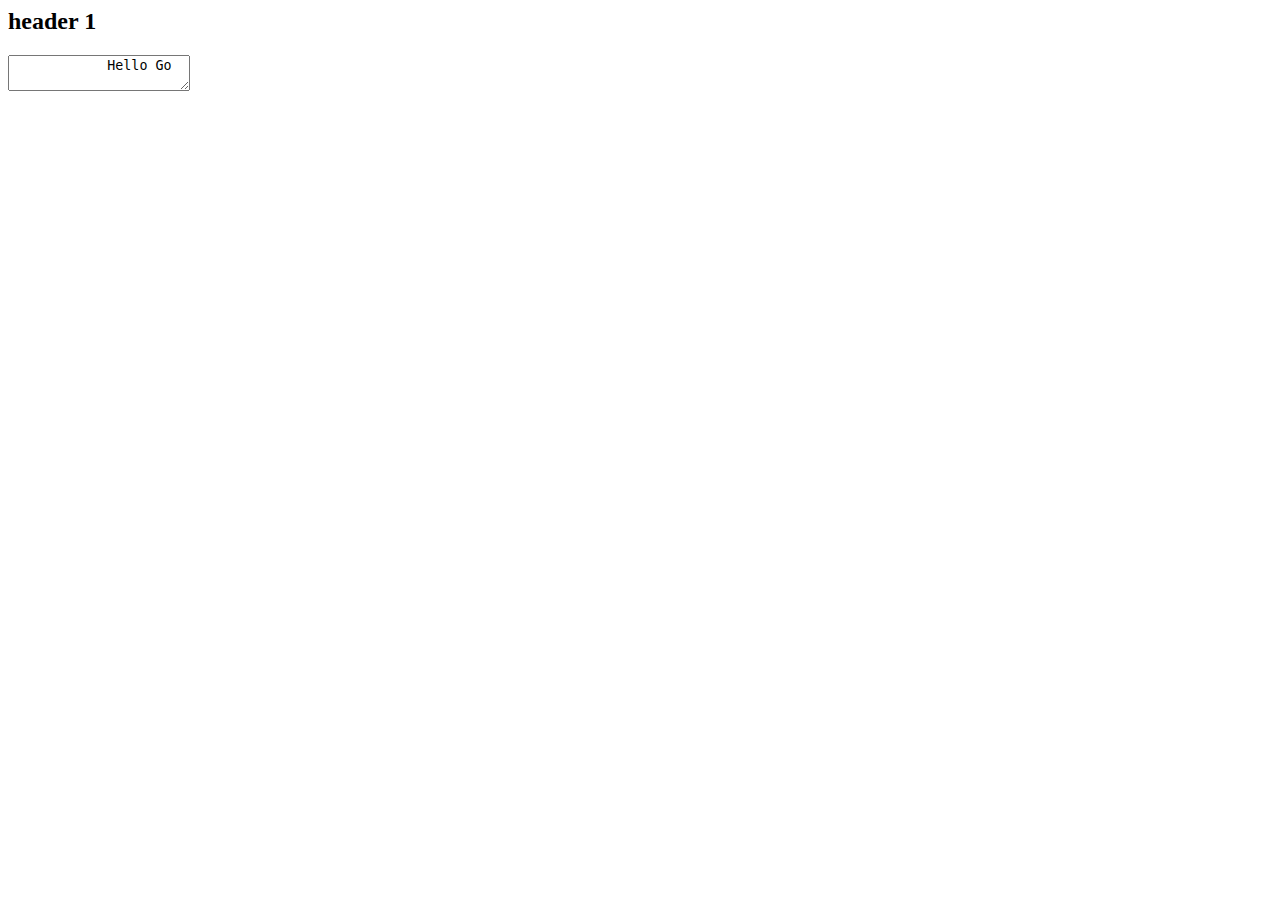
==== static/index.html @ 08b3f32e "Changing language from python to Go Site now supports html responses and form requests" ====
<html>
    <head>
        <title>
            Mi Syte
        </title>
    </head>
    <body>
        <h2>
            header 1
        </h2>
        <textarea>
            Hello Go
        </textarea>
    </body>
</html>
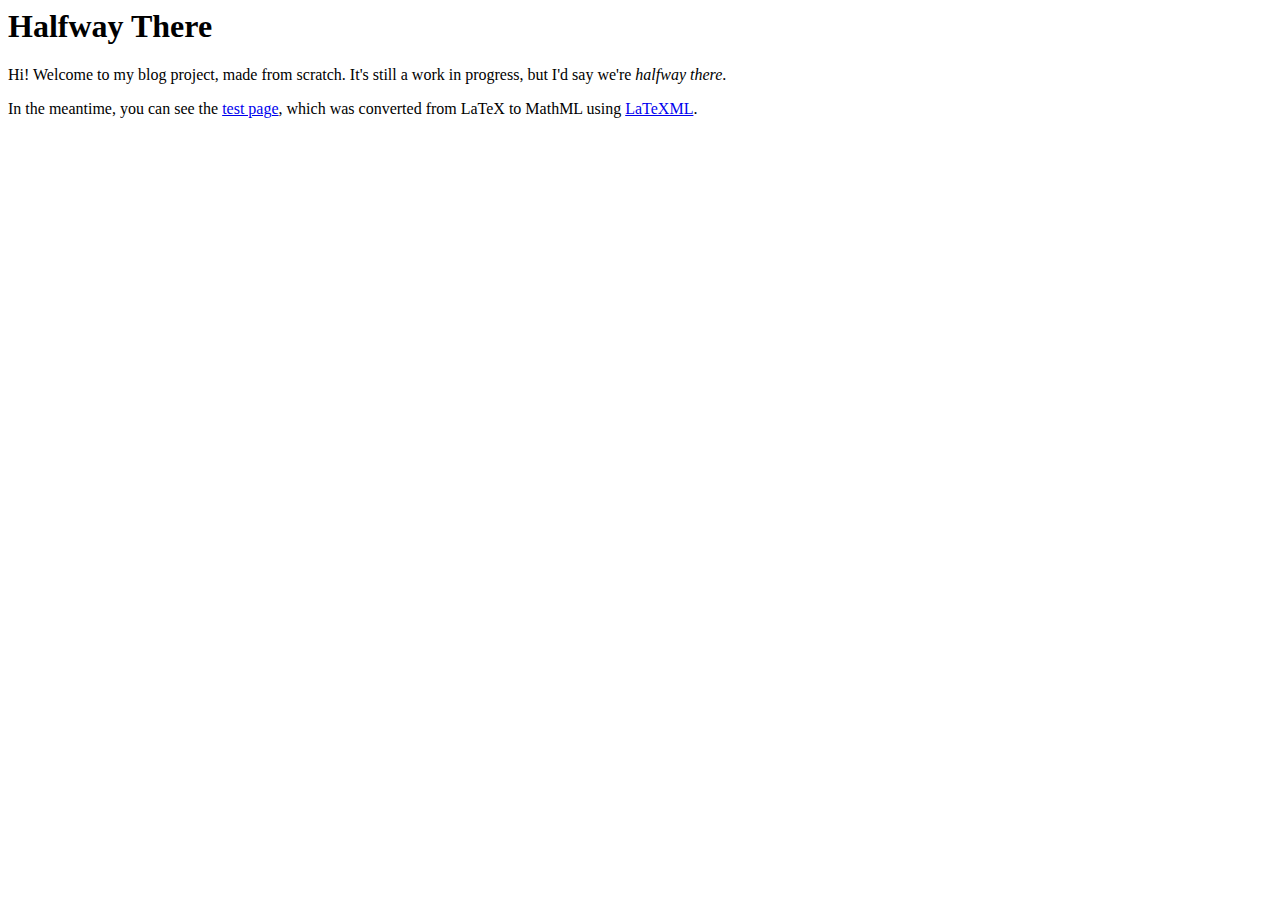
==== commit 4eb78f11: "First version of blog, with landing and example page" ====
--- a/static/index.html
+++ b/static/index.html
@@ -1,15 +1,11 @@
 <html>
     <head>
-        <title>
-            Mi Syte
-        </title>
+        <title>Halfway There</title>
     </head>
     <body>
-        <h2>
-            header 1
-        </h2>
-        <textarea>
-            Hello Go
-        </textarea>
+        <h1>Halfway There</h1>
+        <p>Hi! Welcome to my blog project, made from scratch. It's still a work in progress, but I'd say we're <i>halfway there</i>. </p>
+
+        <p>In the meantime, you can see the <a href="/view/a_esfera">test page</a>, which was converted from LaTeX to MathML using <a href="https://math.nist.gov/~BMiller/LaTeXML/">LaTeXML</a>.</p>
     </body>
 </html>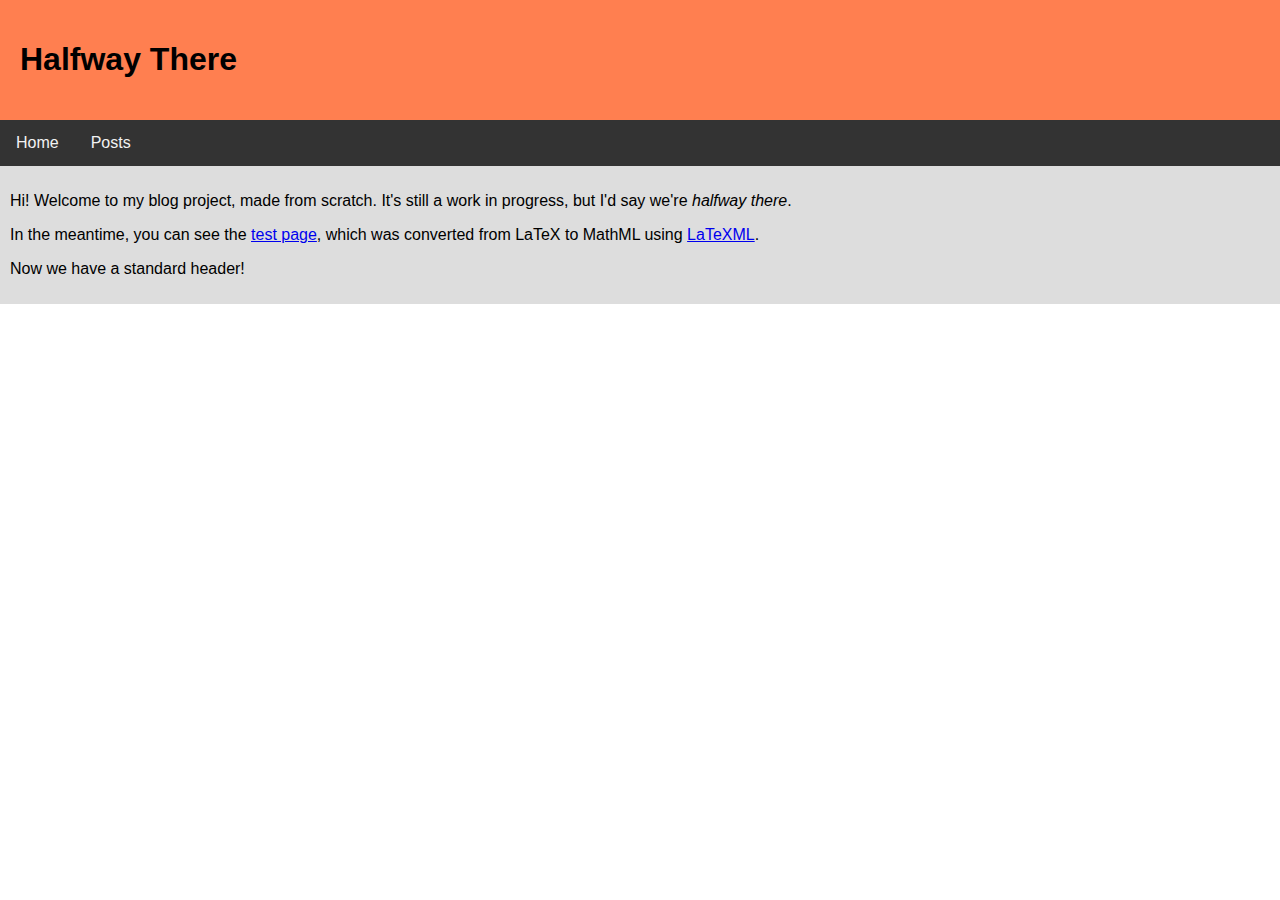
==== commit e2fb43dc: "Standard header and simple css styling" ====
--- a/static/index.html
+++ b/static/index.html
@@ -1,11 +1,26 @@
 <html>
     <head>
         <title>Halfway There</title>
+        <link href="style.css" rel="stylesheet">
     </head>
-    <body>
-        <h1>Halfway There</h1>
-        <p>Hi! Welcome to my blog project, made from scratch. It's still a work in progress, but I'd say we're <i>halfway there</i>. </p>
+    <body>  
+        <div class="titlebar">
+            <h1>Halfway There</h1>
+        </div>
+        <div class="topnav">
+            <a href="/">Home</a>
+            <div class="dropdown">
+                Posts
+                <a href="view/a_esfera/"> A esfera </a>
+            </div>
+        </div>
+        
+        <div class="content">
+            <p>Hi! Welcome to my blog project, made from scratch. It's still a work in progress, but I'd say we're <i>halfway there</i>. </p>
 
-        <p>In the meantime, you can see the <a href="/view/a_esfera">test page</a>, which was converted from LaTeX to MathML using <a href="https://math.nist.gov/~BMiller/LaTeXML/">LaTeXML</a>.</p>
+            <p>In the meantime, you can see the <a href="/view/a_esfera">test page</a>, which was converted from LaTeX to MathML using <a href="https://math.nist.gov/~BMiller/LaTeXML/">LaTeXML</a>.</p>
+
+            <p>Now we have a standard header!</p>
+        </div>
     </body>
 </html>--- a/static/style.css
+++ b/static/style.css
@@ -0,0 +1,83 @@
+* {
+    box-sizing: border-box;
+    font-family: Arial, Helvetica, sans-serif;
+}
+
+body {
+    margin: 0;
+    font-family: Arial, Helvetica, sans-serif;
+}
+
+
+.titlebar {
+    background-color: coral;
+    text-align: left;
+    padding: 15pt
+}
+
+/* Style the top navigation bar */
+.topnav {
+    overflow: visible;
+    background-color: #333;
+}
+
+/* Style the topnav links */
+.topnav a {
+    float: left;
+    display: block;
+    color: #f2f2f2;
+    background-color: #333;
+    text-align: center;
+    padding: 14px 16px;
+    text-decoration: none;
+}
+
+/* Change color on hover */
+.topnav a:hover {
+    background-color: #ddd;
+    color: black;
+}
+
+/* Style the content */
+.content {
+    background-color: #ddd;
+    color: black;
+    padding: 10px;
+}
+
+/* Style the footer */
+.footer {
+    background-color: #f1f1f1;
+    padding: 10px;
+}
+
+.dropdown {
+    display: none;
+    color: #f2f2f2;
+    background-color: #333 ;
+    text-align: center;
+    padding: 14px 16px;
+    text-decoration: none;
+    position: relative;
+    display: inline-block;
+}
+
+.dropdown:hover {
+    background-color: #ddd;
+    color: black;
+}
+
+.dropdown a {
+    display: none;
+    position: absolute;
+    background-color: #333;
+    color: #f2f2f2;
+    min-width: 160px;
+    box-shadow: 0px 8px 16px 0px rgba(0, 0, 0, 0.2);
+    padding: 12px 16px;
+    z-index: 1;
+}
+
+.dropdown:hover a {
+    display: block;
+}